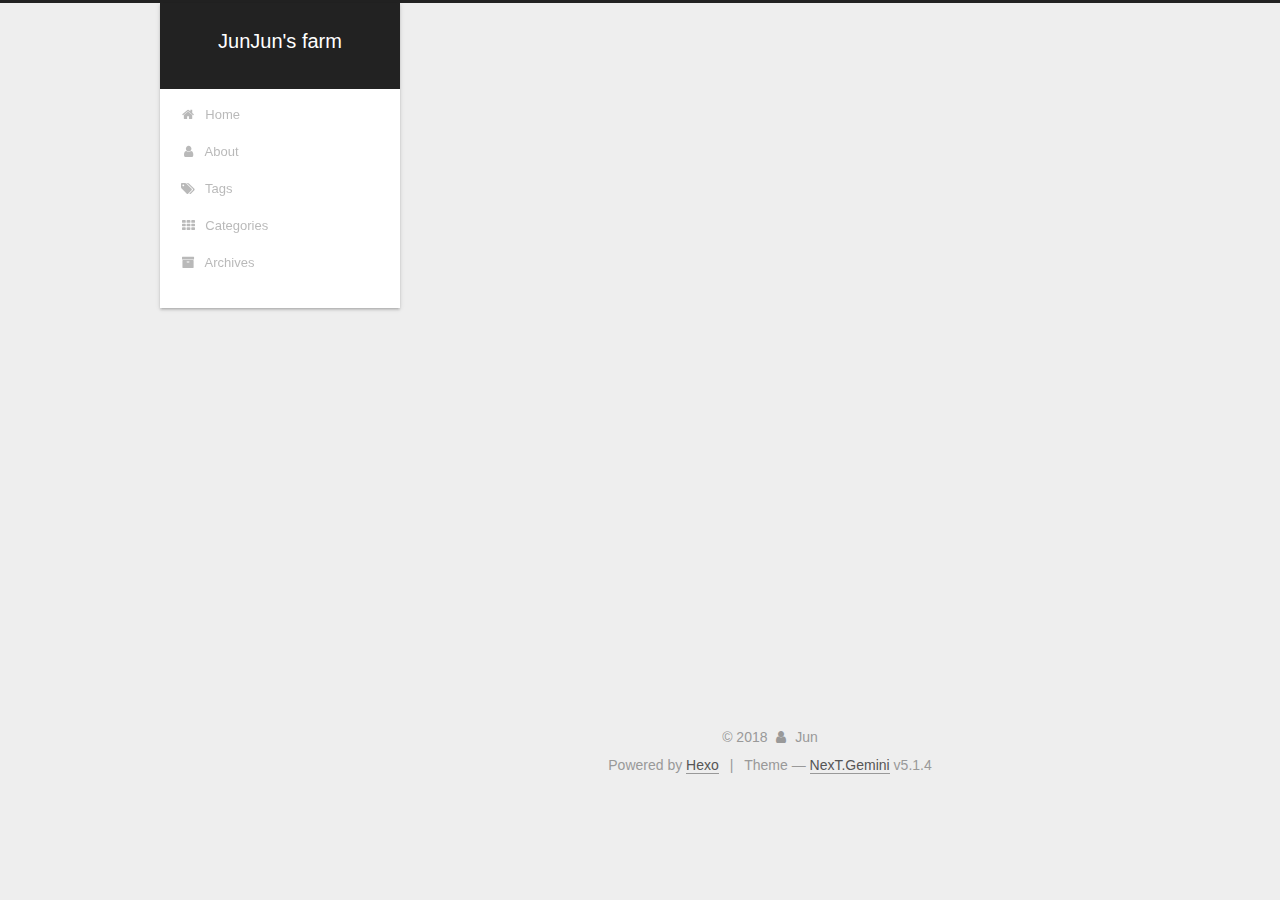
==== about/index.html @ f175db85 "Site updated: 2018-03-15 22:56:46" ====
<!DOCTYPE html>



  


<html class="theme-next gemini use-motion" lang="en">
<head>
  <meta charset="UTF-8"/>
<meta http-equiv="X-UA-Compatible" content="IE=edge" />
<meta name="viewport" content="width=device-width, initial-scale=1, maximum-scale=1"/>
<meta name="theme-color" content="#222">









<meta http-equiv="Cache-Control" content="no-transform" />
<meta http-equiv="Cache-Control" content="no-siteapp" />
















  
  
  <link href="/lib/fancybox/source/jquery.fancybox.css?v=2.1.5" rel="stylesheet" type="text/css" />







<link href="/lib/font-awesome/css/font-awesome.min.css?v=4.6.2" rel="stylesheet" type="text/css" />

<link href="/css/main.css?v=5.1.4" rel="stylesheet" type="text/css" />


  <link rel="apple-touch-icon" sizes="180x180" href="/images/apple-touch-icon-next.png?v=5.1.4">


  <link rel="icon" type="image/png" sizes="32x32" href="/images/favicon-32x32-next.png?v=5.1.4">


  <link rel="icon" type="image/png" sizes="16x16" href="/images/favicon-16x16-next.png?v=5.1.4">


  <link rel="mask-icon" href="/images/logo.svg?v=5.1.4" color="#222">





  <meta name="keywords" content="Hexo, NexT" />










<meta name="description" content="I am feng">
<meta property="og:type" content="website">
<meta property="og:title" content="about">
<meta property="og:url" content="http://yoursite.com/about/index.html">
<meta property="og:site_name" content="JunJun&#39;s farm">
<meta property="og:description" content="I am feng">
<meta property="og:locale" content="en">
<meta property="og:updated_time" content="2018-03-15T21:56:28.243Z">
<meta name="twitter:card" content="summary">
<meta name="twitter:title" content="about">
<meta name="twitter:description" content="I am feng">



<script type="text/javascript" id="hexo.configurations">
  var NexT = window.NexT || {};
  var CONFIG = {
    root: '/',
    scheme: 'Gemini',
    version: '5.1.4',
    sidebar: {"position":"left","display":"post","offset":12,"b2t":false,"scrollpercent":false,"onmobile":false},
    fancybox: true,
    tabs: true,
    motion: {"enable":true,"async":false,"transition":{"post_block":"fadeIn","post_header":"slideDownIn","post_body":"slideDownIn","coll_header":"slideLeftIn","sidebar":"slideUpIn"}},
    duoshuo: {
      userId: '0',
      author: 'Author'
    },
    algolia: {
      applicationID: '',
      apiKey: '',
      indexName: '',
      hits: {"per_page":10},
      labels: {"input_placeholder":"Search for Posts","hits_empty":"We didn't find any results for the search: ${query}","hits_stats":"${hits} results found in ${time} ms"}
    }
  };
</script>



  <link rel="canonical" href="http://yoursite.com/about/"/>





  <title>about | JunJun's farm</title>
  








</head>

<body itemscope itemtype="http://schema.org/WebPage" lang="en">

  
  
    
  

  <div class="container sidebar-position-left page-post-detail">
    <div class="headband"></div>

    <header id="header" class="header" itemscope itemtype="http://schema.org/WPHeader">
      <div class="header-inner"><div class="site-brand-wrapper">
  <div class="site-meta ">
    

    <div class="custom-logo-site-title">
      <a href="/"  class="brand" rel="start">
        <span class="logo-line-before"><i></i></span>
        <span class="site-title">JunJun's farm</span>
        <span class="logo-line-after"><i></i></span>
      </a>
    </div>
      
        <p class="site-subtitle"></p>
      
  </div>

  <div class="site-nav-toggle">
    <button>
      <span class="btn-bar"></span>
      <span class="btn-bar"></span>
      <span class="btn-bar"></span>
    </button>
  </div>
</div>

<nav class="site-nav">
  

  
    <ul id="menu" class="menu">
      
        
        <li class="menu-item menu-item-home">
          <a href="/" rel="section">
            
              <i class="menu-item-icon fa fa-fw fa-home"></i> <br />
            
            Home
          </a>
        </li>
      
        
        <li class="menu-item menu-item-about">
          <a href="/about/" rel="section">
            
              <i class="menu-item-icon fa fa-fw fa-user"></i> <br />
            
            About
          </a>
        </li>
      
        
        <li class="menu-item menu-item-tags">
          <a href="/tags/" rel="section">
            
              <i class="menu-item-icon fa fa-fw fa-tags"></i> <br />
            
            Tags
          </a>
        </li>
      
        
        <li class="menu-item menu-item-categories">
          <a href="/categories/" rel="section">
            
              <i class="menu-item-icon fa fa-fw fa-th"></i> <br />
            
            Categories
          </a>
        </li>
      
        
        <li class="menu-item menu-item-archives">
          <a href="/archives/" rel="section">
            
              <i class="menu-item-icon fa fa-fw fa-archive"></i> <br />
            
            Archives
          </a>
        </li>
      

      
    </ul>
  

  
</nav>



 </div>
    </header>

    <main id="main" class="main">
      <div class="main-inner">
        <div class="content-wrap">
          <div id="content" class="content">
            

  <div id="posts" class="posts-expand">
    
    
    
    <div class="post-block page">
      <header class="post-header">

	<h1 class="post-title" itemprop="name headline">about</h1>



</header>

      
      
      
      <div class="post-body">
        
        
          <h2 id="I-am-feng"><a href="#I-am-feng" class="headerlink" title="I am feng"></a>I am feng</h2>
        
      </div>
      
      
      
    </div>
    
    
    
  </div>


          </div>
          


          

        </div>
        
          
  
  <div class="sidebar-toggle">
    <div class="sidebar-toggle-line-wrap">
      <span class="sidebar-toggle-line sidebar-toggle-line-first"></span>
      <span class="sidebar-toggle-line sidebar-toggle-line-middle"></span>
      <span class="sidebar-toggle-line sidebar-toggle-line-last"></span>
    </div>
  </div>

  <aside id="sidebar" class="sidebar">
    
    <div class="sidebar-inner">

      

      
        <ul class="sidebar-nav motion-element">
          <li class="sidebar-nav-toc sidebar-nav-active" data-target="post-toc-wrap">
            Table of Contents
          </li>
          <li class="sidebar-nav-overview" data-target="site-overview-wrap">
            Overview
          </li>
        </ul>
      

      <section class="site-overview-wrap sidebar-panel">
        <div class="site-overview">
          <div class="site-author motion-element" itemprop="author" itemscope itemtype="http://schema.org/Person">
            
              <p class="site-author-name" itemprop="name">Jun</p>
              <p class="site-description motion-element" itemprop="description"></p>
          </div>

          <nav class="site-state motion-element">

            
              <div class="site-state-item site-state-posts">
              
                <a href="/archives/">
              
                  <span class="site-state-item-count">2</span>
                  <span class="site-state-item-name">posts</span>
                </a>
              </div>
            

            
              
              
              <div class="site-state-item site-state-categories">
                <a href="/categories/index.html">
                  <span class="site-state-item-count">1</span>
                  <span class="site-state-item-name">categories</span>
                </a>
              </div>
            

            
              
              
              <div class="site-state-item site-state-tags">
                <a href="/tags/index.html">
                  <span class="site-state-item-count">2</span>
                  <span class="site-state-item-name">tags</span>
                </a>
              </div>
            

          </nav>

          

          

          
          

          
          

          

        </div>
      </section>

      
      <!--noindex-->
        <section class="post-toc-wrap motion-element sidebar-panel sidebar-panel-active">
          <div class="post-toc">

            
              
            

            
              <div class="post-toc-content"><ol class="nav"><li class="nav-item nav-level-2"><a class="nav-link" href="#I-am-feng"><span class="nav-number">1.</span> <span class="nav-text">I am feng</span></a></li></ol></div>
            

          </div>
        </section>
      <!--/noindex-->
      

      

    </div>
  </aside>


        
      </div>
    </main>

    <footer id="footer" class="footer">
      <div class="footer-inner">
        <div class="copyright">&copy; <span itemprop="copyrightYear">2018</span>
  <span class="with-love">
    <i class="fa fa-user"></i>
  </span>
  <span class="author" itemprop="copyrightHolder">Jun</span>

  
</div>


  <div class="powered-by">Powered by <a class="theme-link" target="_blank" href="https://hexo.io">Hexo</a></div>



  <span class="post-meta-divider">|</span>



  <div class="theme-info">Theme &mdash; <a class="theme-link" target="_blank" href="https://github.com/iissnan/hexo-theme-next">NexT.Gemini</a> v5.1.4</div>




        







        
      </div>
    </footer>

    
      <div class="back-to-top">
        <i class="fa fa-arrow-up"></i>
        
      </div>
    

    

  </div>

  

<script type="text/javascript">
  if (Object.prototype.toString.call(window.Promise) !== '[object Function]') {
    window.Promise = null;
  }
</script>









  












  
  
    <script type="text/javascript" src="/lib/jquery/index.js?v=2.1.3"></script>
  

  
  
    <script type="text/javascript" src="/lib/fastclick/lib/fastclick.min.js?v=1.0.6"></script>
  

  
  
    <script type="text/javascript" src="/lib/jquery_lazyload/jquery.lazyload.js?v=1.9.7"></script>
  

  
  
    <script type="text/javascript" src="/lib/velocity/velocity.min.js?v=1.2.1"></script>
  

  
  
    <script type="text/javascript" src="/lib/velocity/velocity.ui.min.js?v=1.2.1"></script>
  

  
  
    <script type="text/javascript" src="/lib/fancybox/source/jquery.fancybox.pack.js?v=2.1.5"></script>
  


  


  <script type="text/javascript" src="/js/src/utils.js?v=5.1.4"></script>

  <script type="text/javascript" src="/js/src/motion.js?v=5.1.4"></script>



  
  


  <script type="text/javascript" src="/js/src/affix.js?v=5.1.4"></script>

  <script type="text/javascript" src="/js/src/schemes/pisces.js?v=5.1.4"></script>



  
  <script type="text/javascript" src="/js/src/scrollspy.js?v=5.1.4"></script>
<script type="text/javascript" src="/js/src/post-details.js?v=5.1.4"></script>



  


  <script type="text/javascript" src="/js/src/bootstrap.js?v=5.1.4"></script>



  


  




	





  





  












  





  

  

  

  
  

  

  

  

</body>
</html>
---- css/main.css ----
/* normalize.css v3.0.2 | MIT License | git.io/normalize */
html {
  font-family: sans-serif; /* 1 */
  -ms-text-size-adjust: 100%; /* 2 */
  -webkit-text-size-adjust: 100%; /* 2 */
}
body {
  margin: 0;
}
article,
aside,
details,
figcaption,
figure,
footer,
header,
hgroup,
main,
menu,
nav,
section,
summary {
  display: block;
}
audio,
canvas,
progress,
video {
  display: inline-block; /* 1 */
  vertical-align: baseline; /* 2 */
}
audio:not([controls]) {
  display: none;
  height: 0;
}
[hidden],
template {
  display: none;
}
a {
  background-color: transparent;
}
a:active,
a:hover {
  outline: 0;
}
abbr[title] {
  border-bottom: 1px dotted;
}
b,
strong {
  font-weight: bold;
}
dfn {
  font-style: italic;
}
h1 {
  font-size: 2em;
  margin: 0.67em 0;
}
mark {
  background: #ff0;
  color: #000;
}
small {
  font-size: 80%;
}
sub,
sup {
  font-size: 75%;
  line-height: 0;
  position: relative;
  vertical-align: baseline;
}
sup {
  top: -0.5em;
}
sub {
  bottom: -0.25em;
}
img {
  border: 0;
}
svg:not(:root) {
  overflow: hidden;
}
figure {
  margin: 1em 40px;
}
hr {
  -moz-box-sizing: content-box;
  box-sizing: content-box;
  height: 0;
}
pre {
  overflow: auto;
}
code,
kbd,
pre,
samp {
  font-family: monospace, monospace;
  font-size: 1em;
}
button,
input,
optgroup,
select,
textarea {
  color: inherit; /* 1 */
  font: inherit; /* 2 */
  margin: 0; /* 3 */
}
button {
  overflow: visible;
}
button,
select {
  text-transform: none;
}
button,
html input[type="button"],
input[type="reset"],
input[type="submit"] {
  -webkit-appearance: button; /* 2 */
  cursor: pointer; /* 3 */
}
button[disabled],
html input[disabled] {
  cursor: default;
}
button::-moz-focus-inner,
input::-moz-focus-inner {
  border: 0;
  padding: 0;
}
input {
  line-height: normal;
}
input[type="checkbox"],
input[type="radio"] {
  box-sizing: border-box; /* 1 */
  padding: 0; /* 2 */
}
input[type="number"]::-webkit-inner-spin-button,
input[type="number"]::-webkit-outer-spin-button {
  height: auto;
}
input[type="search"] {
  -webkit-appearance: textfield; /* 1 */
  -moz-box-sizing: content-box;
  -webkit-box-sizing: content-box; /* 2 */
  box-sizing: content-box;
}
input[type="search"]::-webkit-search-cancel-button,
input[type="search"]::-webkit-search-decoration {
  -webkit-appearance: none;
}
fieldset {
  border: 1px solid #c0c0c0;
  margin: 0 2px;
  padding: 0.35em 0.625em 0.75em;
}
legend {
  border: 0; /* 1 */
  padding: 0; /* 2 */
}
textarea {
  overflow: auto;
}
optgroup {
  font-weight: bold;
}
table {
  border-collapse: collapse;
  border-spacing: 0;
}
td,
th {
  padding: 0;
}
::selection {
  background: #262a30;
  color: #fff;
}
body {
  position: relative;
  font-family: 'Lato', "PingFang SC", "Microsoft YaHei", sans-serif;
  font-size: 14px;
  line-height: 2;
  color: #555;
  background: #eee;
}
@media (max-width: 767px) {
  body {
    padding-right: 0 !important;
  }
}
@media (min-width: 768px) and (max-width: 991px) {
  body {
    padding-right: 0 !important;
  }
}
@media (min-width: 1600px) {
  body {
    font-size: 16px;
  }
}
h1,
h2,
h3,
h4,
h5,
h6 {
  margin: 0;
  padding: 0;
  font-weight: bold;
  line-height: 1.5;
  font-family: 'Lato', "PingFang SC", "Microsoft YaHei", sans-serif;
}
h2,
h3,
h4,
h5,
h6 {
  margin: 20px 0 15px;
}
h1 {
  font-size: 22px;
}
@media (max-width: 767px) {
  h1 {
    font-size: 18px;
  }
}
h2 {
  font-size: 20px;
}
@media (max-width: 767px) {
  h2 {
    font-size: 16px;
  }
}
h3 {
  font-size: 18px;
}
@media (max-width: 767px) {
  h3 {
    font-size: 14px;
  }
}
h4 {
  font-size: 16px;
}
@media (max-width: 767px) {
  h4 {
    font-size: 12px;
  }
}
h5 {
  font-size: 14px;
}
@media (max-width: 767px) {
  h5 {
    font-size: 10px;
  }
}
h6 {
  font-size: 12px;
}
@media (max-width: 767px) {
  h6 {
    font-size: 8px;
  }
}
p {
  margin: 0 0 20px 0;
}
a {
  color: #555;
  text-decoration: none;
  outline: none;
  border-bottom: 1px solid #999;
  word-wrap: break-word;
}
a:hover {
  color: #222;
  border-bottom-color: #222;
}
blockquote {
  margin: 0;
  padding: 0;
}
img {
  display: block;
  margin: auto;
  max-width: 100%;
  height: auto;
}
hr {
  margin: 40px 0;
  height: 3px;
  border: none;
  background-color: #ddd;
  background-image: repeating-linear-gradient(-45deg, #fff, #fff 4px, transparent 4px, transparent 8px);
}
blockquote {
  padding: 0 15px;
  color: #666;
  border-left: 4px solid #ddd;
}
blockquote cite::before {
  content: "-";
  padding: 0 5px;
}
dt {
  font-weight: 700;
}
dd {
  margin: 0;
  padding: 0;
}
kbd {
  border: 1px solid #ccc;
  border-radius: 0.2em;
  box-shadow: 0.1em 0.1em 0.2em rgba(0,0,0,0.1);
  background-color: #f9f9f9;
  font-family: inherit;
  background-image: -webkit-linear-gradient(top, #eee, #fff, #eee);
  padding: 0.1em 0.3em;
  white-space: nowrap;
}
.text-left {
  text-align: left;
}
.text-center {
  text-align: center;
}
.text-right {
  text-align: right;
}
.text-justify {
  text-align: justify;
}
.text-nowrap {
  white-space: nowrap;
}
.text-lowercase {
  text-transform: lowercase;
}
.text-uppercase {
  text-transform: uppercase;
}
.text-capitalize {
  text-transform: capitalize;
}
.center-block {
  display: block;
  margin-left: auto;
  margin-right: auto;
}
.clearfix:before,
.clearfix:after {
  content: " ";
  display: table;
}
.clearfix:after {
  clear: both;
}
.pullquote {
  width: 45%;
}
.pullquote.left {
  float: left;
  margin-left: 5px;
  margin-right: 10px;
}
.pullquote.right {
  float: right;
  margin-left: 10px;
  margin-right: 5px;
}
.affix.affix.affix {
  position: fixed;
}
.translation {
  margin-top: -20px;
  font-size: 14px;
  color: #999;
}
.scrollbar-measure {
  width: 100px;
  height: 100px;
  overflow: scroll;
  position: absolute;
  top: -9999px;
}
.use-motion .motion-element {
  opacity: 0;
}
table {
  margin: 20px 0;
  width: 100%;
  border-collapse: collapse;
  border-spacing: 0;
  border: 1px solid #ddd;
  font-size: 14px;
  table-layout: fixed;
  word-wrap: break-all;
}
table>tbody>tr:nth-of-type(odd) {
  background-color: #f9f9f9;
}
table>tbody>tr:hover {
  background-color: #f5f5f5;
}
caption,
th,
td {
  padding: 8px;
  text-align: left;
  vertical-align: middle;
  font-weight: normal;
}
th,
td {
  border-bottom: 3px solid #ddd;
  border-right: 1px solid #eee;
}
th {
  padding-bottom: 10px;
  font-weight: 700;
}
td {
  border-bottom-width: 1px;
}
html,
body {
  height: 100%;
}
.container {
  position: relative;
  min-height: 100%;
}
.header-inner {
  margin: 0 auto;
  padding: 100px 0 70px;
  width: calc(100% - 252px);
}
@media (min-width: 1600px) {
  .container .header-inner {
    width: 900px;
  }
}
.main {
  padding-bottom: 150px;
}
.main-inner {
  margin: 0 auto;
  width: calc(100% - 252px);
}
@media (min-width: 1600px) {
  .container .main-inner {
    width: 900px;
  }
}
.footer {
  position: absolute;
  left: 0;
  bottom: 0;
  width: 100%;
  min-height: 50px;
}
.footer-inner {
  box-sizing: border-box;
  margin: 20px auto;
  width: calc(100% - 252px);
}
@media (min-width: 1600px) {
  .container .footer-inner {
    width: 900px;
  }
}
pre,
.highlight {
  overflow: auto;
  margin: 20px 0;
  padding: 0;
  font-size: 13px;
  color: #4d4d4c;
  background: #f7f7f7;
  line-height: 1.6;
}
pre,
code {
  font-family: consolas, Menlo, "PingFang SC", "Microsoft YaHei", monospace;
}
code {
  padding: 2px 4px;
  word-wrap: break-word;
  color: #555;
  background: #eee;
  border-radius: 3px;
  font-size: 13px;
}
pre {
  padding: 10px;
}
pre code {
  padding: 0;
  color: #4d4d4c;
  background: none;
  text-shadow: none;
}
.highlight {
  border-radius: 1px;
}
.highlight pre {
  border: none;
  margin: 0;
  padding: 10px 0;
}
.highlight table {
  margin: 0;
  width: auto;
  border: none;
}
.highlight td {
  border: none;
  padding: 0;
}
.highlight figcaption {
  font-size: 1em;
  color: #4d4d4c;
  line-height: 1em;
  margin-bottom: 1em;
}
.highlight figcaption:before,
.highlight figcaption:after {
  content: " ";
  display: table;
}
.highlight figcaption:after {
  clear: both;
}
.highlight figcaption a {
  float: right;
  color: #4d4d4c;
}
.highlight figcaption a:hover {
  border-bottom-color: #4d4d4c;
}
.highlight .gutter pre {
  padding-left: 10px;
  padding-right: 10px;
  color: #869194;
  text-align: right;
  background-color: #eff2f3;
}
.highlight .code pre {
  width: 100%;
  padding-left: 10px;
  padding-right: 10px;
  background-color: #f7f7f7;
}
.highlight .line {
  height: 20px;
}
.gutter {
  -webkit-user-select: none;
  -moz-user-select: none;
  -ms-user-select: none;
  user-select: none;
}
.gist table {
  width: auto;
}
.gist table td {
  border: none;
}
pre .deletion {
  background: #fdd;
}
pre .addition {
  background: #dfd;
}
pre .meta {
  color: #8959a8;
}
pre .comment {
  color: #8e908c;
}
pre .variable,
pre .attribute,
pre .tag,
pre .regexp,
pre .ruby .constant,
pre .xml .tag .title,
pre .xml .pi,
pre .xml .doctype,
pre .html .doctype,
pre .css .id,
pre .css .class,
pre .css .pseudo {
  color: #c82829;
}
pre .number,
pre .preprocessor,
pre .built_in,
pre .literal,
pre .params,
pre .constant,
pre .command {
  color: #f5871f;
}
pre .ruby .class .title,
pre .css .rules .attribute,
pre .string,
pre .value,
pre .inheritance,
pre .header,
pre .ruby .symbol,
pre .xml .cdata,
pre .special,
pre .number,
pre .formula {
  color: #718c00;
}
pre .title,
pre .css .hexcolor {
  color: #3e999f;
}
pre .function,
pre .python .decorator,
pre .python .title,
pre .ruby .function .title,
pre .ruby .title .keyword,
pre .perl .sub,
pre .javascript .title,
pre .coffeescript .title {
  color: #4271ae;
}
pre .keyword,
pre .javascript .function {
  color: #8959a8;
}
.full-image.full-image.full-image.full-image {
  border: none;
  max-width: 100%;
  width: auto;
  margin: 20px auto 25px;
}
@media (min-width: 992px) {
  .full-image.full-image.full-image.full-image {
    max-width: none;
    width: 118%;
    margin: 0 -9%;
  }
}
.blockquote-center,
.page-home .post-type-quote blockquote,
.page-post-detail .post-type-quote blockquote {
  position: relative;
  margin: 40px 0;
  padding: 0;
  border-left: none;
  text-align: center;
}
.blockquote-center::before,
.page-home .post-type-quote blockquote::before,
.page-post-detail .post-type-quote blockquote::before,
.blockquote-center::after,
.page-home .post-type-quote blockquote::after,
.page-post-detail .post-type-quote blockquote::after {
  position: absolute;
  content: ' ';
  display: block;
  width: 100%;
  height: 24px;
  opacity: 0.2;
  background-repeat: no-repeat;
  background-position: 0 -6px;
  background-size: 22px 22px;
}
.blockquote-center::before,
.page-home .post-type-quote blockquote::before,
.page-post-detail .post-type-quote blockquote::before {
  top: -20px;
  background-image: url("../images/quote-l.svg");
  border-top: 1px solid #ccc;
}
.blockquote-center::after,
.page-home .post-type-quote blockquote::after,
.page-post-detail .post-type-quote blockquote::after {
  bottom: -20px;
  background-image: url("../images/quote-r.svg");
  border-bottom: 1px solid #ccc;
  background-position: 100% 8px;
}
.blockquote-center p,
.page-home .post-type-quote blockquote p,
.page-post-detail .post-type-quote blockquote p,
.blockquote-center div,
.page-home .post-type-quote blockquote div,
.page-post-detail .post-type-quote blockquote div {
  text-align: center;
}
.post .post-body .group-picture img {
  box-sizing: border-box;
  padding: 0 3px;
  border: none;
}
.post .group-picture-row {
  overflow: hidden;
  margin-top: 6px;
}
.post .group-picture-row:first-child {
  margin-top: 0;
}
.post .group-picture-column {
  float: left;
}
.page-post-detail .post-body .group-picture-column {
  float: none;
  margin-top: 10px;
  width: auto !important;
}
.page-post-detail .post-body .group-picture-column img {
  margin: 0 auto;
}
.page-archive .group-picture-container {
  overflow: hidden;
}
.page-archive .group-picture-row {
  float: left;
}
.page-archive .group-picture-row:first-child {
  margin-top: 6px;
}
.page-archive .group-picture-column {
  max-width: 150px;
  max-height: 150px;
}
.post-body .note {
  position: relative;
  padding: 15px;
  margin-bottom: 20px;
  border: 1px solid #eee;
  border-left-width: 5px;
  border-radius: 3px;
}
.post-body .note h2,
.post-body .note h3,
.post-body .note h4,
.post-body .note h5,
.post-body .note h6 {
  margin-top: 0;
  margin-bottom: 0;
  border-bottom: initial;
  padding-top: 0 !important;
}
.post-body .note p:first-child,
.post-body .note ul:first-child,
.post-body .note ol:first-child,
.post-body .note table:first-child,
.post-body .note pre:first-child,
.post-body .note blockquote:first-child {
  margin-top: 0;
}
.post-body .note p:last-child,
.post-body .note ul:last-child,
.post-body .note ol:last-child,
.post-body .note table:last-child,
.post-body .note pre:last-child,
.post-body .note blockquote:last-child {
  margin-bottom: 0;
}
.post-body .note.default {
  border-left-color: #777;
}
.post-body .note.default h2,
.post-body .note.default h3,
.post-body .note.default h4,
.post-body .note.default h5,
.post-body .note.default h6 {
  color: #777;
}
.post-body .note.primary {
  border-left-color: #6f42c1;
}
.post-body .note.primary h2,
.post-body .note.primary h3,
.post-body .note.primary h4,
.post-body .note.primary h5,
.post-body .note.primary h6 {
  color: #6f42c1;
}
.post-body .note.info {
  border-left-color: #428bca;
}
.post-body .note.info h2,
.post-body .note.info h3,
.post-body .note.info h4,
.post-body .note.info h5,
.post-body .note.info h6 {
  color: #428bca;
}
.post-body .note.success {
  border-left-color: #5cb85c;
}
.post-body .note.success h2,
.post-body .note.success h3,
.post-body .note.success h4,
.post-body .note.success h5,
.post-body .note.success h6 {
  color: #5cb85c;
}
.post-body .note.warning {
  border-left-color: #f0ad4e;
}
.post-body .note.warning h2,
.post-body .note.warning h3,
.post-body .note.warning h4,
.post-body .note.warning h5,
.post-body .note.warning h6 {
  color: #f0ad4e;
}
.post-body .note.danger {
  border-left-color: #d9534f;
}
.post-body .note.danger h2,
.post-body .note.danger h3,
.post-body .note.danger h4,
.post-body .note.danger h5,
.post-body .note.danger h6 {
  color: #d9534f;
}
.post-body .label {
  display: inline;
  padding: 0 2px;
  white-space: nowrap;
}
.post-body .label.default {
  background-color: #f0f0f0;
}
.post-body .label.primary {
  background-color: #efe6f7;
}
.post-body .label.info {
  background-color: #e5f2f8;
}
.post-body .label.success {
  background-color: #e7f4e9;
}
.post-body .label.warning {
  background-color: #fcf6e1;
}
.post-body .label.danger {
  background-color: #fae8eb;
}
.post-body .tabs {
  position: relative;
  display: block;
  margin-bottom: 20px;
  padding-top: 10px;
}
.post-body .tabs ul.nav-tabs {
  margin: 0;
  padding: 0;
  display: flex;
  margin-bottom: -1px;
}
@media (max-width: 413px) {
  .post-body .tabs ul.nav-tabs {
    display: block;
    margin-bottom: 5px;
  }
}
.post-body .tabs ul.nav-tabs li.tab {
  list-style-type: none !important;
  margin: 0 0.25em 0 0;
  border-top: 3px solid transparent;
  border-left: 1px solid transparent;
  border-right: 1px solid transparent;
}
@media (max-width: 413px) {
  .post-body .tabs ul.nav-tabs li.tab {
    margin: initial;
    border-top: 1px solid transparent;
    border-left: 3px solid transparent;
    border-right: 1px solid transparent;
    border-bottom: 1px solid transparent;
  }
}
.post-body .tabs ul.nav-tabs li.tab a {
  outline: 0;
  border-bottom: initial;
  display: block;
  line-height: 1.8em;
  padding: 0.25em 0.75em;
  transition-duration: 0.2s;
  transition-timing-function: ease-out;
  transition-delay: 0s;
}
.post-body .tabs ul.nav-tabs li.tab a i {
  width: 1.285714285714286em;
}
.post-body .tabs ul.nav-tabs li.tab.active {
  border-top: 3px solid #fc6423;
  border-left: 1px solid #ddd;
  border-right: 1px solid #ddd;
  background-color: #fff;
}
@media (max-width: 413px) {
  .post-body .tabs ul.nav-tabs li.tab.active {
    border-top: 1px solid #ddd;
    border-left: 3px solid #fc6423;
    border-right: 1px solid #ddd;
    border-bottom: 1px solid #ddd;
  }
}
.post-body .tabs ul.nav-tabs li.tab.active a {
  cursor: default;
  color: #555;
}
.post-body .tabs .tab-content {
  background-color: #fff;
}
.post-body .tabs .tab-content .tab-pane {
  border: 1px solid #ddd;
  padding: 20px 20px 0 20px;
}
.post-body .tabs .tab-content .tab-pane:not(.active) {
  display: none !important;
}
.post-body .tabs .tab-content .tab-pane.active {
  display: block !important;
}
.btn {
  display: inline-block;
  padding: 0 20px;
  font-size: 14px;
  color: #555;
  background: #fff;
  border: 2px solid #555;
  text-decoration: none;
  border-radius: 2px;
  transition-property: background-color;
  transition-duration: 0.2s;
  transition-timing-function: ease-in-out;
  transition-delay: 0s;
  line-height: 2;
}
.btn:hover {
  border-color: #222;
  color: #fff;
  background: #222;
}
.btn +.btn {
  margin: 0 0 8px 8px;
}
.btn .fa-fw {
  width: 1.285714285714286em;
  text-align: left;
}
.btn-bar {
  display: block;
  width: 22px;
  height: 2px;
  background: #555;
  border-radius: 1px;
}
.btn-bar+.btn-bar {
  margin-top: 4px;
}
.pagination {
  margin: 120px 0 40px;
  text-align: center;
  border-top: 1px solid #eee;
}
.page-number-basic,
.pagination .prev,
.pagination .next,
.pagination .page-number,
.pagination .space {
  display: inline-block;
  position: relative;
  top: -1px;
  margin: 0 10px;
  padding: 0 11px;
}
@media (max-width: 767px) {
  .page-number-basic,
  .pagination .prev,
  .pagination .next,
  .pagination .page-number,
  .pagination .space {
    margin: 0 5px;
  }
}
.pagination .prev,
.pagination .next,
.pagination .page-number {
  border-bottom: 0;
  border-top: 1px solid #eee;
  transition-property: border-color;
  transition-duration: 0.2s;
  transition-timing-function: ease-in-out;
  transition-delay: 0s;
}
.pagination .prev:hover,
.pagination .next:hover,
.pagination .page-number:hover {
  border-top-color: #222;
}
.pagination .space {
  padding: 0;
  margin: 0;
}
.pagination .prev {
  margin-left: 0;
}
.pagination .next {
  margin-right: 0;
}
.pagination .page-number.current {
  color: #fff;
  background: #ccc;
  border-top-color: #ccc;
}
@media (max-width: 767px) {
  .pagination {
    border-top: none;
  }
  .pagination .prev,
  .pagination .next,
  .pagination .page-number {
    margin-bottom: 10px;
    border-top: 0;
    border-bottom: 1px solid #eee;
    padding: 0 10px;
  }
  .pagination .prev:hover,
  .pagination .next:hover,
  .pagination .page-number:hover {
    border-bottom-color: #222;
  }
}
.comments {
  margin: 60px 20px 0;
}
.tag-cloud {
  text-align: center;
}
.tag-cloud a {
  display: inline-block;
  margin: 10px;
}
.back-to-top {
  box-sizing: border-box;
  position: fixed;
  bottom: -100px;
  right: 30px;
  z-index: 1050;
  padding: 0 6px;
  width: 24px;
  background: #222;
  font-size: 12px;
  opacity: 0.6;
  color: #fff;
  cursor: pointer;
  text-align: center;
  -webkit-transform: translateZ(0);
  transition-property: bottom;
  transition-duration: 0.2s;
  transition-timing-function: ease-in-out;
  transition-delay: 0s;
}
@media (min-width: 768px) and (max-width: 991px) {
  .back-to-top {
    display: none !important;
  }
}
@media (max-width: 767px) {
  .back-to-top {
    display: none !important;
  }
}
.back-to-top.back-to-top-on {
  bottom: 30px;
}
.header {
  background: transparent;
}
.header-inner {
  position: relative;
}
.headband {
  height: 3px;
  background: #222;
}
.site-meta {
  margin: 0;
  text-align: center;
}
@media (max-width: 767px) {
  .site-meta {
    text-align: center;
  }
}
.brand {
  position: relative;
  display: inline-block;
  padding: 0 40px;
  color: #fff;
  background: #222;
  border-bottom: none;
}
.brand:hover {
  color: #fff;
}
.logo {
  display: inline-block;
  margin-right: 5px;
  line-height: 36px;
  vertical-align: top;
}
.site-title {
  display: inline-block;
  vertical-align: top;
  line-height: 36px;
  font-size: 20px;
  font-weight: normal;
  font-family: 'Lato', "PingFang SC", "Microsoft YaHei", sans-serif;
}
.site-subtitle {
  margin-top: 10px;
  font-size: 13px;
  color: #ddd;
}
.use-motion .brand {
  opacity: 0;
}
.use-motion .logo,
.use-motion .site-title,
.use-motion .site-subtitle {
  opacity: 0;
  position: relative;
  top: -10px;
}
.site-nav-toggle {
  display: none;
  position: absolute;
  top: 10px;
  left: 10px;
}
@media (max-width: 767px) {
  .site-nav-toggle {
    display: block;
  }
}
.site-nav-toggle button {
  margin-top: 2px;
  padding: 9px 10px;
  background: transparent;
  border: none;
}
@media (max-width: 767px) {
  .site-nav {
    display: none;
    margin: 0 -10px;
    padding: 0 10px;
    clear: both;
    border-top: 1px solid #ddd;
  }
}
@media (min-width: 768px) and (max-width: 991px) {
  .site-nav {
    display: block !important;
  }
}
@media (min-width: 992px) {
  .site-nav {
    display: block !important;
  }
}
.menu {
  margin-top: 20px;
  padding-left: 0;
  text-align: center;
}
.menu .menu-item {
  display: inline-block;
  margin: 0 10px;
  list-style: none;
}
@media screen and (max-width: 767px) {
  .menu .menu-item {
    margin-top: 10px;
  }
}
.menu .menu-item a {
  display: block;
  font-size: 13px;
  line-height: inherit;
  border-bottom: 1px solid transparent;
  transition-property: border-color;
  transition-duration: 0.2s;
  transition-timing-function: ease-in-out;
  transition-delay: 0s;
}
.menu .menu-item a:hover,
.menu-item-active a {
  border-bottom-color: #222;
}
.menu .menu-item .fa {
  margin-right: 5px;
}
.use-motion .menu-item {
  opacity: 0;
}
.post-body {
  font-family: 'Lato', "PingFang SC", "Microsoft YaHei", sans-serif;
}
@media (max-width: 767px) {
  .post-body {
    word-break: break-word;
  }
}
.post-body .fancybox img {
  display: block !important;
  margin: 0 auto;
  cursor: pointer;
  cursor: zoom-in;
  cursor: -webkit-zoom-in;
}
.post-body .image-caption,
.post-body .figure .caption {
  margin: -20px auto 15px;
  text-align: center;
  font-size: 14px;
  color: #999;
  font-weight: bold;
  line-height: 1;
}
.post-sticky-flag {
  display: inline-block;
  font-size: 16px;
  -ms-transform: rotate(30deg);
  -webkit-transform: rotate(30deg);
  -moz-transform: rotate(30deg);
  -ms-transform: rotate(30deg);
  -o-transform: rotate(30deg);
  transform: rotate(30deg);
}
.use-motion .post-block,
.use-motion .pagination,
.use-motion .comments {
  opacity: 0;
}
.use-motion .post-header {
  opacity: 0;
}
.use-motion .post-body {
  opacity: 0;
}
.use-motion .collection-title {
  opacity: 0;
}
.posts-expand {
  padding-top: 40px;
}
@media (max-width: 767px) {
  .posts-expand {
    margin: 0 20px;
  }
  .post-body pre .gutter pre {
    padding-right: 10px;
  }
  .post-body .highlight {
    margin-left: 0px;
    margin-right: 0px;
    padding: 0;
  }
  .post-body .highlight .gutter pre {
    padding-right: 10px;
  }
}
@media (min-width: 992px) {
  .posts-expand .post-body {
    text-align: justify;
  }
}
.posts-expand .post-body h2,
.posts-expand .post-body h3,
.posts-expand .post-body h4,
.posts-expand .post-body h5,
.posts-expand .post-body h6 {
  padding-top: 10px;
}
.posts-expand .post-body h2 .header-anchor,
.posts-expand .post-body h3 .header-anchor,
.posts-expand .post-body h4 .header-anchor,
.posts-expand .post-body h5 .header-anchor,
.posts-expand .post-body h6 .header-anchor {
  float: right;
  margin-left: 10px;
  color: #ccc;
  border-bottom-style: none;
  visibility: hidden;
}
.posts-expand .post-body h2 .header-anchor:hover,
.posts-expand .post-body h3 .header-anchor:hover,
.posts-expand .post-body h4 .header-anchor:hover,
.posts-expand .post-body h5 .header-anchor:hover,
.posts-expand .post-body h6 .header-anchor:hover {
  color: inherit;
}
.posts-expand .post-body h2:hover .header-anchor,
.posts-expand .post-body h3:hover .header-anchor,
.posts-expand .post-body h4:hover .header-anchor,
.posts-expand .post-body h5:hover .header-anchor,
.posts-expand .post-body h6:hover .header-anchor {
  visibility: visible;
}
.posts-expand .post-body ul li {
  list-style: circle;
}
.posts-expand .post-body img {
  box-sizing: border-box;
  margin: auto;
  padding: 3px;
  border: 1px solid #ddd;
}
.posts-expand .post-body .fancybox img {
  margin: 0 auto 25px;
}
@media (max-width: 767px) {
  .posts-collapse {
    margin: 0 20px;
  }
  .posts-collapse .post-title,
  .posts-collapse .post-meta {
    display: block;
    width: auto;
    text-align: left;
  }
}
.posts-collapse {
  position: relative;
  z-index: 1010;
  margin-left: 55px;
}
.posts-collapse::after {
  content: " ";
  position: absolute;
  top: 20px;
  left: 0;
  margin-left: -2px;
  width: 4px;
  height: 100%;
  background: #f5f5f5;
  z-index: -1;
}
@media (max-width: 767px) {
  .posts-collapse {
    margin: 0 20px;
  }
}
.posts-collapse .collection-title {
  position: relative;
  margin: 60px 0;
}
.posts-collapse .collection-title h1,
.posts-collapse .collection-title h2 {
  margin-left: 20px;
}
.posts-collapse .collection-title small {
  color: #bbb;
  margin-left: 5px;
}
.posts-collapse .collection-title::before {
  content: " ";
  position: absolute;
  left: 0;
  top: 50%;
  margin-left: -4px;
  margin-top: -4px;
  width: 8px;
  height: 8px;
  background: #bbb;
  border-radius: 50%;
}
.posts-collapse .post {
  margin: 30px 0;
}
.posts-collapse .post-header {
  position: relative;
  transition-duration: 0.2s;
  transition-timing-function: ease-in-out;
  transition-delay: 0s;
  transition-property: border;
  border-bottom: 1px dashed #ccc;
}
.posts-collapse .post-header::before {
  content: " ";
  position: absolute;
  left: 0;
  top: 12px;
  width: 6px;
  height: 6px;
  margin-left: -4px;
  background: #bbb;
  border-radius: 50%;
  border: 1px solid #fff;
  transition-duration: 0.2s;
  transition-timing-function: ease-in-out;
  transition-delay: 0s;
  transition-property: background;
}
.posts-collapse .post-header:hover {
  border-bottom-color: #666;
}
.posts-collapse .post-header:hover::before {
  background: #222;
}
.posts-collapse .post-meta {
  position: absolute;
  font-size: 12px;
  left: 20px;
  top: 5px;
}
.posts-collapse .post-comments-count {
  display: none;
}
.posts-collapse .post-title {
  margin-left: 60px;
  font-size: 16px;
  font-weight: normal;
  line-height: inherit;
}
.posts-collapse .post-title::after {
  margin-left: 3px;
  opacity: 0.6;
}
.posts-collapse .post-title a {
  color: #666;
  border-bottom: none;
}
.page-home .post-type-quote .post-header,
.page-post-detail .post-type-quote .post-header,
.page-home .post-type-quote .post-tags,
.page-post-detail .post-type-quote .post-tags {
  display: none;
}
.posts-expand .post-title {
  text-align: center;
  word-break: break-word;
  font-weight: 400;
}
.posts-expand .post-title-link {
  display: inline-block;
  position: relative;
  color: #555;
  border-bottom: none;
  line-height: 1.2;
  vertical-align: top;
}
.posts-expand .post-title-link::before {
  content: "";
  position: absolute;
  width: 100%;
  height: 2px;
  bottom: 0;
  left: 0;
  background-color: #000;
  visibility: hidden;
  -webkit-transform: scaleX(0);
  -moz-transform: scaleX(0);
  -ms-transform: scaleX(0);
  -o-transform: scaleX(0);
  transform: scaleX(0);
  transition-duration: 0.2s;
  transition-timing-function: ease-in-out;
  transition-delay: 0s;
}
.posts-expand .post-title-link:hover::before {
  visibility: visible;
  -webkit-transform: scaleX(1);
  -moz-transform: scaleX(1);
  -ms-transform: scaleX(1);
  -o-transform: scaleX(1);
  transform: scaleX(1);
}
.posts-expand .post-title-link .fa {
  font-size: 16px;
}
.posts-expand .post-meta {
  margin: 3px 0 60px 0;
  color: #999;
  font-family: 'Lato', "PingFang SC", "Microsoft YaHei", sans-serif;
  font-size: 12px;
  text-align: center;
}
.posts-expand .post-meta .post-category-list {
  display: inline-block;
  margin: 0;
  padding: 3px;
}
.posts-expand .post-meta .post-category-list-link {
  color: #999;
}
.posts-expand .post-meta .post-description {
  font-size: 14px;
  margin-top: 2px;
}
.post-meta-divider {
  margin: 0 0.5em;
}
.post-meta-item-icon {
  margin-right: 3px;
}
@media (min-width: 768px) and (max-width: 991px) {
  .post-meta-item-icon {
    display: inline-block;
  }
}
@media (max-width: 767px) {
  .post-meta-item-icon {
    display: inline-block;
  }
}
@media (min-width: 768px) and (max-width: 991px) {
  .post-meta-item-text {
    display: none;
  }
}
@media (max-width: 767px) {
  .post-meta-item-text {
    display: none;
  }
}
@media (max-width: 767px) {
  .posts-expand .post-comments-count {
    display: none;
  }
}
.post-button {
  margin-top: 40px;
}
.posts-expand .post-tags {
  margin-top: 40px;
  text-align: center;
}
.posts-expand .post-tags a {
  display: inline-block;
  margin-right: 10px;
  font-size: 13px;
}
.post-nav {
  display: table;
  margin-top: 15px;
  width: 100%;
  border-top: 1px solid #eee;
}
.post-nav-divider {
  display: table-cell;
  width: 10%;
}
.post-nav-item {
  display: table-cell;
  padding: 10px 0 0 0;
  width: 45%;
  vertical-align: top;
}
.post-nav-item a {
  position: relative;
  display: block;
  line-height: 25px;
  font-size: 14px;
  color: #555;
  border-bottom: none;
}
.post-nav-item a:hover {
  color: #222;
  border-bottom: none;
}
.post-nav-item a:active {
  top: 2px;
}
.post-nav-item .fa {
  position: absolute;
  top: 8px;
  left: 0;
  font-size: 12px;
}
.post-nav-next a {
  padding-left: 15px;
}
.post-nav-prev {
  text-align: right;
}
.post-nav-prev a {
  padding-right: 15px;
}
.post-nav-prev .fa {
  right: 0;
  left: auto;
}
.posts-expand .post-eof {
  display: block;
  margin: 80px auto 60px;
  width: 8%;
  height: 1px;
  background: #ccc;
  text-align: center;
}
.post:last-child .post-eof.post-eof.post-eof {
  display: none;
}
.post-gallery {
  display: table;
  table-layout: fixed;
  width: 100%;
  border-collapse: separate;
}
.post-gallery-row {
  display: table-row;
}
.post-gallery .post-gallery-img {
  display: table-cell;
  text-align: center;
  vertical-align: middle;
  border: none;
}
.post-gallery .post-gallery-img img {
  max-width: 100%;
  max-height: 100%;
  border: none;
}
.fancybox-close,
.fancybox-close:hover {
  border: none;
}
.rtl.post-body p,
.rtl.post-body a,
.rtl.post-body h1,
.rtl.post-body h2,
.rtl.post-body h3,
.rtl.post-body h4,
.rtl.post-body h5,
.rtl.post-body h6,
.rtl.post-body li,
.rtl.post-body ul,
.rtl.post-body ol {
  direction: rtl;
  font-family: UKIJ Ekran;
}
.rtl.post-title {
  font-family: UKIJ Ekran;
}
.sidebar {
  position: fixed;
  right: 0;
  top: 0;
  bottom: 0;
  width: 0;
  z-index: 1040;
  box-shadow: inset 0 2px 6px #000;
  background: #222;
  -webkit-transform: translateZ(0);
}
.sidebar a {
  color: #999;
  border-bottom-color: #555;
}
.sidebar a:hover {
  color: #eee;
}
@media (min-width: 768px) and (max-width: 991px) {
  .sidebar {
    display: none !important;
  }
}
@media (max-width: 767px) {
  .sidebar {
    display: none !important;
  }
}
.sidebar-inner {
  position: relative;
  padding: 20px 10px;
  color: #999;
  text-align: center;
}
.site-overview-wrap {
  overflow: hidden;
}
.site-overview {
  overflow-y: auto;
  overflow-x: hidden;
}
.sidebar-toggle {
  position: fixed;
  right: 30px;
  bottom: 45px;
  width: 14px;
  height: 14px;
  padding: 5px;
  background: #222;
  line-height: 0;
  z-index: 1050;
  cursor: pointer;
  -webkit-transform: translateZ(0);
}
@media (min-width: 768px) and (max-width: 991px) {
  .sidebar-toggle {
    display: none !important;
  }
}
@media (max-width: 767px) {
  .sidebar-toggle {
    display: none !important;
  }
}
.sidebar-toggle-line {
  position: relative;
  display: inline-block;
  vertical-align: top;
  height: 2px;
  width: 100%;
  background: #fff;
  margin-top: 3px;
}
.sidebar-toggle-line:first-child {
  margin-top: 0;
}
.site-author-image {
  display: block;
  margin: 0 auto;
  padding: 2px;
  max-width: 120px;
  height: auto;
  border: 1px solid #eee;
}
.site-author-name {
  margin: 0;
  text-align: center;
  color: #222;
  font-weight: 600;
}
.site-description {
  margin-top: 0;
  text-align: center;
  font-size: 13px;
  color: #999;
}
.site-state {
  overflow: hidden;
  line-height: 1.4;
  white-space: nowrap;
  text-align: center;
}
.site-state-item {
  display: inline-block;
  padding: 0 15px;
  border-left: 1px solid #eee;
}
.site-state-item:first-child {
  border-left: none;
}
.site-state-item a {
  border-bottom: none;
}
.site-state-item-count {
  display: block;
  text-align: center;
  color: inherit;
  font-weight: 600;
  font-size: 16px;
}
.site-state-item-name {
  font-size: 13px;
  color: #999;
}
.feed-link {
  margin-top: 20px;
}
.feed-link a {
  display: inline-block;
  padding: 0 15px;
  color: #fc6423;
  border: 1px solid #fc6423;
  border-radius: 4px;
}
.feed-link a i {
  color: #fc6423;
  font-size: 14px;
}
.feed-link a:hover {
  color: #fff;
  background: #fc6423;
}
.feed-link a:hover i {
  color: #fff;
}
.links-of-author {
  margin-top: 20px;
}
.links-of-author a {
  display: inline-block;
  vertical-align: middle;
  margin-right: 10px;
  margin-bottom: 10px;
  border-bottom-color: #555;
  font-size: 13px;
}
.links-of-author a:before {
  display: inline-block;
  vertical-align: middle;
  margin-right: 3px;
  content: " ";
  width: 4px;
  height: 4px;
  border-radius: 50%;
  background: #bd36d1;
}
.links-of-blogroll {
  font-size: 13px;
}
.links-of-blogroll-title {
  margin-top: 20px;
  font-size: 14px;
  font-weight: 600;
}
.links-of-blogroll-list {
  margin: 0;
  padding: 0;
  list-style: none;
}
.links-of-blogroll-item {
  padding: 2px 10px;
}
.links-of-blogroll-item a {
  max-width: 280px;
  box-sizing: border-box;
  display: inline-block;
  overflow: hidden;
  white-space: nowrap;
  text-overflow: ellipsis;
}
.sidebar-nav {
  margin: 0 0 20px;
  padding-left: 0;
}
.sidebar-nav li {
  display: inline-block;
  cursor: pointer;
  border-bottom: 1px solid transparent;
  font-size: 14px;
  color: #555;
}
.sidebar-nav li:hover {
  color: #fc6423;
}
.page-post-detail .sidebar-nav-toc {
  padding: 0 5px;
}
.page-post-detail .sidebar-nav-overview {
  margin-left: 10px;
}
.sidebar-nav .sidebar-nav-active {
  color: #fc6423;
  border-bottom-color: #fc6423;
}
.sidebar-nav .sidebar-nav-active:hover {
  color: #fc6423;
}
.sidebar-panel {
  display: none;
}
.sidebar-panel-active {
  display: block;
}
.post-toc-empty {
  font-size: 14px;
  color: #666;
}
.post-toc-wrap {
  overflow: hidden;
}
.post-toc {
  overflow: auto;
}
.post-toc ol {
  margin: 0;
  padding: 0 2px 5px 10px;
  text-align: left;
  list-style: none;
  font-size: 14px;
}
.post-toc ol > ol {
  padding-left: 0;
}
.post-toc ol a {
  transition-duration: 0.2s;
  transition-timing-function: ease-in-out;
  transition-delay: 0s;
  transition-property: all;
  color: #666;
  border-bottom-color: #ccc;
}
.post-toc ol a:hover {
  color: #000;
  border-bottom-color: #000;
}
.post-toc .nav-item {
  overflow: hidden;
  text-overflow: ellipsis;
  text-align: justify;
  white-space: nowrap;
  line-height: 1.8;
}
.post-toc .nav .nav-child {
  display: none;
}
.post-toc .nav .active > .nav-child {
  display: block;
}
.post-toc .nav .active-current > .nav-child {
  display: block;
}
.post-toc .nav .active-current > .nav-child > .nav-item {
  display: block;
}
.post-toc .nav .active > a {
  color: #fc6423;
  border-bottom-color: #fc6423;
}
.post-toc .nav .active-current > a {
  color: #fc6423;
}
.post-toc .nav .active-current > a:hover {
  color: #fc6423;
}
.footer {
  font-size: 14px;
  color: #999;
}
.footer img {
  border: none;
}
.footer-inner {
  text-align: center;
}
.with-love {
  display: inline-block;
  margin: 0 5px;
}
.powered-by,
.theme-info {
  display: inline-block;
}
.cc-license {
  margin-top: 10px;
  text-align: center;
}
.cc-license .cc-opacity {
  opacity: 0.7;
  border-bottom: none;
}
.cc-license .cc-opacity:hover {
  opacity: 0.9;
}
.cc-license img {
  display: inline-block;
}
.theme-next #ds-thread #ds-reset {
  color: #555;
}
.theme-next #ds-thread #ds-reset .ds-replybox {
  margin-bottom: 30px;
}
.theme-next #ds-thread #ds-reset .ds-replybox .ds-avatar,
.theme-next #ds-reset .ds-avatar img {
  box-shadow: none;
}
.theme-next #ds-thread #ds-reset .ds-textarea-wrapper {
  border-color: #c7d4e1;
  background: none;
  border-top-right-radius: 3px;
  border-top-left-radius: 3px;
}
.theme-next #ds-thread #ds-reset .ds-textarea-wrapper textarea {
  height: 60px;
}
.theme-next #ds-reset .ds-rounded-top {
  border-radius: 0;
}
.theme-next #ds-thread #ds-reset .ds-post-toolbar {
  box-sizing: border-box;
  border: 1px solid #c7d4e1;
  background: #f6f8fa;
}
.theme-next #ds-thread #ds-reset .ds-post-options {
  height: 40px;
  border: none;
  background: none;
}
.theme-next #ds-thread #ds-reset .ds-toolbar-buttons {
  top: 11px;
}
.theme-next #ds-thread #ds-reset .ds-sync {
  top: 5px;
}
.theme-next #ds-thread #ds-reset .ds-post-button {
  top: 4px;
  right: 5px;
  width: 90px;
  height: 30px;
  border: 1px solid #c5ced7;
  border-radius: 3px;
  background-image: linear-gradient(#fbfbfc, #f5f7f9);
  color: #60676d;
}
.theme-next #ds-thread #ds-reset .ds-post-button:hover {
  background-position: 0 -30px;
  color: #60676d;
}
.theme-next #ds-thread #ds-reset .ds-comments-info {
  padding: 10px 0;
}
.theme-next #ds-thread #ds-reset .ds-sort {
  display: none;
}
.theme-next #ds-thread #ds-reset li.ds-tab a.ds-current {
  border: none;
  background: #f6f8fa;
  color: #60676d;
}
.theme-next #ds-thread #ds-reset li.ds-tab a.ds-current:hover {
  background-color: #e9f0f7;
  color: #60676d;
}
.theme-next #ds-thread #ds-reset li.ds-tab a {
  border-radius: 2px;
  padding: 5px;
}
.theme-next #ds-thread #ds-reset .ds-login-buttons p {
  color: #999;
  line-height: 36px;
}
.theme-next #ds-thread #ds-reset .ds-login-buttons .ds-service-list li {
  height: 28px;
}
.theme-next #ds-thread #ds-reset .ds-service-list a {
  background: none;
  padding: 5px;
  border: 1px solid;
  border-radius: 3px;
  text-align: center;
}
.theme-next #ds-thread #ds-reset .ds-service-list a:hover {
  color: #fff;
  background: #666;
}
.theme-next #ds-thread #ds-reset .ds-service-list .ds-weibo {
  color: #fc9b00;
  border-color: #fc9b00;
}
.theme-next #ds-thread #ds-reset .ds-service-list .ds-weibo:hover {
  background: #fc9b00;
}
.theme-next #ds-thread #ds-reset .ds-service-list .ds-qq {
  color: #60a3ec;
  border-color: #60a3ec;
}
.theme-next #ds-thread #ds-reset .ds-service-list .ds-qq:hover {
  background: #60a3ec;
}
.theme-next #ds-thread #ds-reset .ds-service-list .ds-renren {
  color: #2e7ac4;
  border-color: #2e7ac4;
}
.theme-next #ds-thread #ds-reset .ds-service-list .ds-renren:hover {
  background: #2e7ac4;
}
.theme-next #ds-thread #ds-reset .ds-service-list .ds-douban {
  color: #37994c;
  border-color: #37994c;
}
.theme-next #ds-thread #ds-reset .ds-service-list .ds-douban:hover {
  background: #37994c;
}
.theme-next #ds-thread #ds-reset .ds-service-list .ds-kaixin {
  color: #fef20d;
  border-color: #fef20d;
}
.theme-next #ds-thread #ds-reset .ds-service-list .ds-kaixin:hover {
  background: #fef20d;
}
.theme-next #ds-thread #ds-reset .ds-service-list .ds-netease {
  color: #f00;
  border-color: #f00;
}
.theme-next #ds-thread #ds-reset .ds-service-list .ds-netease:hover {
  background: #f00;
}
.theme-next #ds-thread #ds-reset .ds-service-list .ds-sohu {
  color: #ffcb05;
  border-color: #ffcb05;
}
.theme-next #ds-thread #ds-reset .ds-service-list .ds-sohu:hover {
  background: #ffcb05;
}
.theme-next #ds-thread #ds-reset .ds-service-list .ds-baidu {
  color: #2831e0;
  border-color: #2831e0;
}
.theme-next #ds-thread #ds-reset .ds-service-list .ds-baidu:hover {
  background: #2831e0;
}
.theme-next #ds-thread #ds-reset .ds-service-list .ds-google {
  color: #166bec;
  border-color: #166bec;
}
.theme-next #ds-thread #ds-reset .ds-service-list .ds-google:hover {
  background: #166bec;
}
.theme-next #ds-thread #ds-reset .ds-service-list .ds-weixin {
  color: #00ce0d;
  border-color: #00ce0d;
}
.theme-next #ds-thread #ds-reset .ds-service-list .ds-weixin:hover {
  background: #00ce0d;
}
.theme-next #ds-thread #ds-reset .ds-service-list .ds-more-services {
  border: none;
}
.theme-next #ds-thread #ds-reset .ds-service-list .ds-more-services:hover {
  background: none;
}
.theme-next #ds-reset .duoshuo-ua-admin {
  display: inline-block;
  color: #f00;
}
.theme-next #ds-reset .duoshuo-ua-platform,
.theme-next #ds-reset .duoshuo-ua-browser {
  color: #ccc;
}
.theme-next #ds-reset .duoshuo-ua-platform .fa,
.theme-next #ds-reset .duoshuo-ua-browser .fa {
  display: inline-block;
  margin-right: 3px;
}
.theme-next #ds-reset .duoshuo-ua-separator {
  display: inline-block;
  margin-left: 5px;
}
.theme-next .this_ua {
  background-color: #ccc !important;
  border-radius: 4px;
  padding: 0 5px !important;
  margin: 1px 1px !important;
  border: 1px solid #bbb !important;
  color: #fff;
  display: inline-block !important;
}
.theme-next .this_ua.admin {
  background-color: #d9534f !important;
  border-color: #d9534f !important;
}
.theme-next .this_ua.platform.iOS,
.theme-next .this_ua.platform.Mac,
.theme-next .this_ua.platform.Windows {
  background-color: #39b3d7 !important;
  border-color: #46b8da !important;
}
.theme-next .this_ua.platform.Linux {
  background-color: #3a3a3a !important;
  border-color: #1f1f1f !important;
}
.theme-next .this_ua.platform.Android {
  background-color: #00c47d !important;
  border-color: #01b171 !important;
}
.theme-next .this_ua.browser.Mobile,
.theme-next .this_ua.browser.Chrome {
  background-color: #5cb85c !important;
  border-color: #4cae4c !important;
}
.theme-next .this_ua.browser.Firefox {
  background-color: #f0ad4e !important;
  border-color: #eea236 !important;
}
.theme-next .this_ua.browser.Maxthon,
.theme-next .this_ua.browser.IE {
  background-color: #428bca !important;
  border-color: #357ebd !important;
}
.theme-next .this_ua.browser.baidu,
.theme-next .this_ua.browser.UCBrowser,
.theme-next .this_ua.browser.Opera {
  background-color: #d9534f !important;
  border-color: #d43f3a !important;
}
.theme-next .this_ua.browser.Android,
.theme-next .this_ua.browser.QQBrowser {
  background-color: #78ace9 !important;
  border-color: #4cae4c !important;
}
.post-spread {
  margin-top: 20px;
  text-align: center;
}
.jiathis_style {
  display: inline-block;
}
.jiathis_style a {
  border: none;
}
.fa {
  font-family: FontAwesome !important;
}
.post-spread {
  margin-top: 20px;
  text-align: center;
}
.bdshare-slide-button-box a {
  border: none;
}
.bdsharebuttonbox {
  display: inline-block;
}
.bdsharebuttonbox a {
  border: none;
}
.local-search-pop-overlay {
  position: fixed;
  width: 100%;
  height: 100%;
  top: 0;
  left: 0;
  z-index: 2080;
  background-color: rgba(0,0,0,0.3);
}
.local-search-popup {
  display: none;
  position: fixed;
  top: 10%;
  left: 50%;
  margin-left: -350px;
  width: 700px;
  height: 80%;
  padding: 0;
  background: #fff;
  color: #333;
  z-index: 9999;
  border-radius: 5px;
}
@media (max-width: 767px) {
  .local-search-popup {
    padding: 0;
    top: 0;
    left: 0;
    margin: 0;
    width: 100%;
    height: 100%;
    border-radius: 0;
  }
}
.local-search-popup ul.search-result-list {
  padding: 0;
  margin: 0 5px;
}
.local-search-popup p.search-result {
  border-bottom: 1px dashed #ccc;
  padding: 5px 0;
}
.local-search-popup a.search-result-title {
  font-weight: bold;
  font-size: 16px;
}
.local-search-popup .search-keyword {
  border-bottom: 1px dashed #f00;
  font-weight: bold;
  color: #f00;
}
.local-search-popup .local-search-header {
  padding: 5px;
  height: 36px;
  background: #f5f5f5;
  border-top-left-radius: 5px;
  border-top-right-radius: 5px;
}
.local-search-popup #local-search-result {
  overflow: auto;
  position: relative;
  padding: 5px 25px;
  height: calc(100% - 55px);
}
.local-search-popup .local-search-input-wrapper {
  display: inline-block;
  width: calc(100% - 90px);
  height: 36px;
  line-height: 36px;
  padding: 0 5px;
}
.local-search-popup .local-search-input-wrapper input {
  padding: 8px 0;
  height: 20px;
  display: block;
  width: 100%;
  outline: none;
  border: none;
  background: transparent;
  vertical-align: middle;
}
.local-search-popup .search-icon,
.local-search-popup .popup-btn-close {
  display: inline-block;
  font-size: 18px;
  color: #999;
  height: 36px;
  width: 18px;
  padding-left: 10px;
  padding-right: 10px;
}
.local-search-popup .search-icon {
  float: left;
}
.local-search-popup .popup-btn-close {
  border-left: 1px solid #eee;
  float: right;
  cursor: pointer;
}
.local-search-popup #no-result {
  position: absolute;
  left: 50%;
  top: 50%;
  -webkit-transform: translate(-50%, -50%);
  -webkit-transform: translate(-50%, -50%);
  -moz-transform: translate(-50%, -50%);
  -ms-transform: translate(-50%, -50%);
  -o-transform: translate(-50%, -50%);
  transform: translate(-50%, -50%);
  color: #ccc;
}
.site-uv,
.site-pv,
.page-pv {
  display: inline-block;
}
.site-uv .busuanzi-value,
.site-pv .busuanzi-value,
.page-pv .busuanzi-value {
  margin: 0 5px;
}
.site-uv {
  margin-right: 10px;
}
.site-uv::after {
  content: "|";
  padding-left: 10px;
}
.page-archive .archive-page-counter {
  position: relative;
  top: 3px;
  left: 20px;
}
@media (max-width: 767px) {
  .page-archive .archive-page-counter {
    top: 5px;
  }
}
.page-archive .posts-collapse .archive-move-on {
  position: absolute;
  top: 11px;
  left: 0;
  margin-left: -6px;
  width: 10px;
  height: 10px;
  opacity: 0.5;
  background: #555;
  border: 1px solid #fff;
  border-radius: 50%;
}
.category-all-page .category-all-title {
  text-align: center;
}
.category-all-page .category-all {
  margin-top: 20px;
}
.category-all-page .category-list {
  margin: 0;
  padding: 0;
  list-style: none;
}
.category-all-page .category-list-item {
  margin: 5px 10px;
}
.category-all-page .category-list-count {
  color: #bbb;
}
.category-all-page .category-list-count:before {
  display: inline;
  content: " (";
}
.category-all-page .category-list-count:after {
  display: inline;
  content: ") ";
}
.category-all-page .category-list-child {
  padding-left: 10px;
}
#schedule ul#event-list {
  padding-left: 30px;
}
#schedule ul#event-list hr {
  margin: 20px 0 45px 0 !important;
  background: #222;
}
#schedule ul#event-list hr:after {
  display: inline-block;
  content: 'NOW';
  background: #222;
  color: #fff;
  font-weight: bold;
  text-align: right;
  padding: 0 5px;
}
#schedule ul#event-list li.event {
  margin: 20px 0px;
  background: #f9f9f9;
  padding-left: 10px;
  min-height: 40px;
}
#schedule ul#event-list li.event h2.event-summary {
  margin: 0;
  padding-bottom: 3px;
}
#schedule ul#event-list li.event h2.event-summary:before {
  display: inline-block;
  font-family: FontAwesome;
  font-size: 8px;
  content: '\f111';
  vertical-align: middle;
  margin-right: 25px;
  color: #bbb;
}
#schedule ul#event-list li.event span.event-relative-time {
  display: inline-block;
  font-size: 12px;
  font-weight: 400;
  padding-left: 12px;
  color: #bbb;
}
#schedule ul#event-list li.event span.event-details {
  display: block;
  color: #bbb;
  margin-left: 56px;
  padding-top: 3px;
  padding-bottom: 6px;
  text-indent: -24px;
  line-height: 18px;
}
#schedule ul#event-list li.event span.event-details:before {
  text-indent: 0;
  display: inline-block;
  width: 14px;
  font-family: FontAwesome;
  text-align: center;
  margin-right: 9px;
  color: #bbb;
}
#schedule ul#event-list li.event span.event-details.event-location:before {
  content: '\f041';
}
#schedule ul#event-list li.event span.event-details.event-duration:before {
  content: '\f017';
}
#schedule ul#event-list li.event-past {
  background: #fcfcfc;
}
#schedule ul#event-list li.event-past > * {
  opacity: 0.6;
}
#schedule ul#event-list li.event-past h2.event-summary {
  color: #bbb;
}
#schedule ul#event-list li.event-past h2.event-summary:before {
  color: #dfdfdf;
}
#schedule ul#event-list li.event-now {
  background: #222;
  color: #fff;
  padding: 15px 0 15px 10px;
}
#schedule ul#event-list li.event-now h2.event-summary:before {
  -webkit-transform: scale(1.2);
  -moz-transform: scale(1.2);
  -ms-transform: scale(1.2);
  -o-transform: scale(1.2);
  transform: scale(1.2);
  color: #fff;
  animation: dot-flash 1s alternate infinite ease-in-out;
}
#schedule ul#event-list li.event-now * {
  color: #fff !important;
}
@-moz-keyframes dot-flash {
  from {
    opacity: 1;
    -webkit-transform: scale(1.1);
    -moz-transform: scale(1.1);
    -ms-transform: scale(1.1);
    -o-transform: scale(1.1);
    transform: scale(1.1);
  }
  to {
    opacity: 0;
    -webkit-transform: scale(1);
    -moz-transform: scale(1);
    -ms-transform: scale(1);
    -o-transform: scale(1);
    transform: scale(1);
  }
}
@-webkit-keyframes dot-flash {
  from {
    opacity: 1;
    -webkit-transform: scale(1.1);
    -moz-transform: scale(1.1);
    -ms-transform: scale(1.1);
    -o-transform: scale(1.1);
    transform: scale(1.1);
  }
  to {
    opacity: 0;
    -webkit-transform: scale(1);
    -moz-transform: scale(1);
    -ms-transform: scale(1);
    -o-transform: scale(1);
    transform: scale(1);
  }
}
@-o-keyframes dot-flash {
  from {
    opacity: 1;
    -webkit-transform: scale(1.1);
    -moz-transform: scale(1.1);
    -ms-transform: scale(1.1);
    -o-transform: scale(1.1);
    transform: scale(1.1);
  }
  to {
    opacity: 0;
    -webkit-transform: scale(1);
    -moz-transform: scale(1);
    -ms-transform: scale(1);
    -o-transform: scale(1);
    transform: scale(1);
  }
}
@keyframes dot-flash {
  from {
    opacity: 1;
    -webkit-transform: scale(1.1);
    -moz-transform: scale(1.1);
    -ms-transform: scale(1.1);
    -o-transform: scale(1.1);
    transform: scale(1.1);
  }
  to {
    opacity: 0;
    -webkit-transform: scale(1);
    -moz-transform: scale(1);
    -ms-transform: scale(1);
    -o-transform: scale(1);
    transform: scale(1);
  }
}
.page-post-detail .sidebar-toggle-line {
  background: #fc6423;
}
.page-post-detail .comments {
  overflow: hidden;
}
.header {
  position: relative;
  margin: 0 auto;
  width: 75%;
}
@media (min-width: 768px) and (max-width: 991px) {
  .header {
    width: auto;
  }
}
@media (max-width: 767px) {
  .header {
    width: auto;
  }
}
.header-inner {
  position: absolute;
  top: 0;
  overflow: hidden;
  padding: 0;
  width: 240px;
  background: #fff;
  box-shadow: 0 2px 2px 0 rgba(0,0,0,0.12), 0 3px 1px -2px rgba(0,0,0,0.06), 0 1px 5px 0 rgba(0,0,0,0.12);
  border-radius: initial;
}
@media (min-width: 1600px) {
  .container .header-inner {
    width: 240px;
  }
}
@media (min-width: 768px) and (max-width: 991px) {
  .header-inner {
    position: relative;
    width: auto;
    border-radius: initial;
  }
}
@media (max-width: 767px) {
  .header-inner {
    position: relative;
    width: auto;
    border-radius: initial;
  }
}
.main:before,
.main:after {
  content: " ";
  display: table;
}
.main:after {
  clear: both;
}
@media (min-width: 768px) and (max-width: 991px) {
  .main {
    padding-bottom: 100px;
  }
}
@media (max-width: 767px) {
  .main {
    padding-bottom: 100px;
  }
}
.container .main-inner {
  width: 75%;
}
@media (min-width: 768px) and (max-width: 991px) {
  .container .main-inner {
    width: auto;
  }
}
@media (max-width: 767px) {
  .container .main-inner {
    width: auto;
  }
}
.content-wrap {
  float: right;
  box-sizing: border-box;
  padding: 40px;
  width: calc(100% - 252px);
  background: #fff;
  min-height: 700px;
  box-shadow: 0 2px 2px 0 rgba(0,0,0,0.12), 0 3px 1px -2px rgba(0,0,0,0.06), 0 1px 5px 0 rgba(0,0,0,0.12);
  border-radius: initial;
}
@media (min-width: 768px) and (max-width: 991px) {
  .content-wrap {
    width: 100%;
    padding: 20px;
    border-radius: initial;
  }
}
@media (max-width: 767px) {
  .content-wrap {
    width: 100%;
    padding: 20px;
    min-height: auto;
    border-radius: initial;
  }
}
.sidebar {
  position: static;
  float: left;
  margin-top: 300px;
  width: 240px;
  background: #eee;
  box-shadow: none;
}
@media (min-width: 768px) and (max-width: 991px) {
  .sidebar {
    display: none;
  }
}
@media (max-width: 767px) {
  .sidebar {
    display: none;
  }
}
.sidebar-toggle {
  display: none;
}
.footer-inner {
  width: 75%;
  padding-left: 260px;
}
@media (min-width: 768px) and (max-width: 991px) {
  .footer-inner {
    width: auto;
    padding-left: 0 !important;
    padding-right: 0 !important;
  }
}
@media (max-width: 767px) {
  .footer-inner {
    width: auto;
    padding-left: 0 !important;
    padding-right: 0 !important;
  }
}
.sidebar-position-right .header-inner {
  right: 0;
}
.sidebar-position-right .content-wrap {
  float: left;
}
.sidebar-position-right .sidebar {
  float: right;
}
.sidebar-position-right .footer-inner {
  padding-left: 0;
  padding-right: 260px;
}
.site-brand-wrapper {
  position: relative;
}
.site-meta {
  padding: 20px 0;
  color: #fff;
  background: #222;
}
@media (min-width: 768px) and (max-width: 991px) {
  .site-meta {
    box-shadow: 0 0 16px rgba(0,0,0,0.5);
  }
}
@media (max-width: 767px) {
  .site-meta {
    box-shadow: 0 0 16px rgba(0,0,0,0.5);
  }
}
.brand {
  padding: 0;
  background: none;
}
.brand:hover {
  color: #fff;
}
.site-subtitle {
  margin: 10px 10px 0;
  font-weight: initial;
}
.site-search form {
  display: none;
}
.site-nav {
  border-top: none;
}
@media (min-width: 768px) and (max-width: 991px) {
  .site-nav {
    display: none !important;
  }
}
@media (min-width: 768px) and (max-width: 991px) {
  .site-nav-on {
    display: block !important;
  }
}
.menu .menu-item {
  display: block;
  margin: 0;
}
.menu .menu-item a {
  position: relative;
  box-sizing: border-box;
  padding: 5px 20px;
  text-align: left;
  line-height: inherit;
  transition-property: background-color;
  transition-duration: 0.2s;
  transition-timing-function: ease-in-out;
  transition-delay: 0s;
}
.menu .menu-item a:hover,
.menu-item-active a {
  background: #f9f9f9;
  border-bottom-color: #fff;
}
.menu .menu-item br {
  display: none;
}
.menu-item-active a:after {
  content: " ";
  position: absolute;
  top: 50%;
  margin-top: -3px;
  right: 15px;
  width: 6px;
  height: 6px;
  border-radius: 50%;
  background-color: #bbb;
}
.btn-bar {
  background-color: #fff;
}
.site-nav-toggle {
  left: 20px;
  top: 50%;
  -webkit-transform: translateY(-50%);
  -webkit-transform: translateY(-50%);
  -moz-transform: translateY(-50%);
  -ms-transform: translateY(-50%);
  -o-transform: translateY(-50%);
  transform: translateY(-50%);
}
@media (min-width: 768px) and (max-width: 991px) {
  .site-nav-toggle {
    display: block;
  }
}
.use-motion .sidebar .motion-element {
  opacity: 1;
}
.sidebar {
  margin-left: -100%;
  right: auto;
  bottom: auto;
  -webkit-transform: none;
}
.sidebar-inner {
  box-sizing: border-box;
  width: 240px;
  color: #555;
  background: #fff;
  box-shadow: 0 2px 2px 0 rgba(0,0,0,0.12), 0 3px 1px -2px rgba(0,0,0,0.06), 0 1px 5px 0 rgba(0,0,0,0.12), 0 -1px 0.5px 0 rgba(0,0,0,0.09);
  border-radius: initial;
  opacity: 0;
}
.sidebar-inner.affix {
  position: fixed;
  top: 12px;
}
.sidebar-inner.affix-bottom {
  position: absolute;
}
.site-overview {
  text-align: left;
}
.site-author:before,
.site-author:after {
  content: " ";
  display: table;
}
.site-author:after {
  clear: both;
}
.sidebar a {
  color: #555;
}
.sidebar a:hover {
  color: #222;
}
.site-state-item {
  padding: 0 10px;
}
.links-of-author-item a:before {
  display: none;
}
.links-of-author-item a {
  border-bottom: none;
  text-decoration: underline;
}
.feed-link {
  border-top: 1px dotted #ccc;
  border-bottom: 1px dotted #ccc;
  text-align: center;
}
.feed-link a {
  display: block;
  color: #fc6423;
  border: none;
}
.feed-link a:hover {
  background: none;
  color: #e34603;
}
.feed-link a:hover i {
  color: #e34603;
}
.links-of-author {
  display: flex;
  flex-wrap: wrap;
  justify-content: center;
}
.links-of-author-item {
  margin: 5px 0 0;
  width: 50%;
}
.links-of-author-item a {
  max-width: 216px;
  box-sizing: border-box;
  display: inline-block;
  margin-right: 0;
  margin-bottom: 0;
  padding: 0 5px;
  overflow: hidden;
  white-space: nowrap;
  text-overflow: ellipsis;
}
.links-of-author-item a {
  display: block;
  text-decoration: none;
}
.links-of-author-item a:hover {
  border-radius: 4px;
  background: #eee;
}
.links-of-author-item .fa {
  margin-right: 2px;
  font-size: 16px;
}
.links-of-author-item .fa-globe {
  font-size: 15px;
}
.links-of-blogroll {
  text-align: center;
  margin-top: 20px;
  padding: 3px 0 0;
  border-top: 1px dotted #ccc;
}
.links-of-blogroll-title {
  margin-top: 0;
}
.links-of-blogroll-item {
  padding: 0;
}
.links-of-blogroll-inline:before,
.links-of-blogroll-inline:after {
  content: " ";
  display: table;
}
.links-of-blogroll-inline:after {
  clear: both;
}
.links-of-blogroll-inline .links-of-blogroll-item {
  margin: 5px 0 0;
  width: 50%;
  display: inline-block;
  width: unset;
}
.links-of-blogroll-inline .links-of-blogroll-item a {
  max-width: 216px;
  box-sizing: border-box;
  display: inline-block;
  margin-right: 0;
  margin-bottom: 0;
  padding: 0 5px;
  overflow: hidden;
  white-space: nowrap;
  text-overflow: ellipsis;
}
.content-wrap {
  padding: initial;
  background: initial;
  box-shadow: initial;
  border-radius: initial;
}
.post-block {
  padding: 40px;
  background: #fff;
  box-shadow: 0 2px 2px 0 rgba(0,0,0,0.12), 0 3px 1px -2px rgba(0,0,0,0.06), 0 1px 5px 0 rgba(0,0,0,0.12);
  border-radius: initial;
}
#posts > article + article .post-block {
  margin-top: 12px;
  box-shadow: 0 2px 2px 0 rgba(0,0,0,0.12), 0 3px 1px -2px rgba(0,0,0,0.06), 0 1px 5px 0 rgba(0,0,0,0.12), 0 -1px 0.5px 0 rgba(0,0,0,0.09);
  border-radius: initial;
}
.comments {
  padding: 40px;
  margin: initial;
  margin-top: 12px;
  background: #fff;
  box-shadow: 0 2px 2px 0 rgba(0,0,0,0.12), 0 3px 1px -2px rgba(0,0,0,0.06), 0 1px 5px 0 rgba(0,0,0,0.12), 0 -1px 0.5px 0 rgba(0,0,0,0.09);
  border-radius: initial;
}
.posts-expand {
  padding-top: initial;
}
.post-nav-divider {
  width: 4%;
}
.post-nav-item {
  width: 48%;
}
.post-eof,
.post-spread {
  display: none !important;
}
.pagination {
  margin: 12px 0 0;
  border-top: initial;
  background: #fff;
  box-shadow: 0 2px 2px 0 rgba(0,0,0,0.12), 0 3px 1px -2px rgba(0,0,0,0.06), 0 1px 5px 0 rgba(0,0,0,0.12), 0 -1px 0.5px 0 rgba(0,0,0,0.09);
  border-radius: initial;
  padding: 10px 0 10px;
}
.pagination .prev,
.pagination .next,
.pagination .page-number {
  margin-bottom: initial;
  top: initial;
}
.main {
  padding-bottom: initial;
}
.footer {
  bottom: auto;
}
.post-header h1,
.post-header h2 {
  margin: initial;
}
.posts-expand .post-title-link {
  line-height: inherit;
}
.posts-expand .post-title {
  font-size: 1.7em;
}
.post-body h1 {
  font-size: 1.6em;
  border-bottom: 1px solid #eee;
}
.post-body h2 {
  font-size: 1.45em;
  border-bottom: 1px solid #eee;
}
.post-body h3 {
  font-size: 1.3em;
  border-bottom: 1px dotted #eee;
}
.post-body h4 {
  font-size: 1.2em;
}
.post-body h5 {
  font-size: 1.07em;
}
.post-body h6 {
  font-size: 1.03em;
}
@media (min-width: 768px) and (max-width: 991px) {
  .content-wrap {
    padding: 10px;
  }
  .posts-expand {
    margin: initial;
  }
  .posts-expand .post-button {
    margin-top: 20px;
  }
  .post-block {
    padding: 20px;
    box-shadow: 0 2px 2px 0 rgba(0,0,0,0.12), 0 3px 1px -2px rgba(0,0,0,0.06), 0 1px 5px 0 rgba(0,0,0,0.12), 0 -1px 0.5px 0 rgba(0,0,0,0.09);
    border-radius: initial;
  }
  #posts > article + article .post-block {
    margin-top: 10px;
  }
  .comments {
    margin-top: 10px;
    padding: 10px 20px;
  }
  .pagination {
    margin: 10px 0 0;
  }
}
@media (max-width: 767px) {
  .content-wrap {
    padding: 8px;
  }
  .posts-expand {
    margin: initial;
  }
  .posts-expand .post-button {
    margin-top: 12px;
  }
  .posts-expand img {
    padding: initial !important;
  }
  .post-block {
    padding: 12px;
    min-height: auto;
    box-shadow: 0 2px 2px 0 rgba(0,0,0,0.12), 0 3px 1px -2px rgba(0,0,0,0.06), 0 1px 5px 0 rgba(0,0,0,0.12), 0 -1px 0.5px 0 rgba(0,0,0,0.09);
    border-radius: initial;
  }
  #posts > article + article .post-block {
    margin-top: 8px;
  }
  .comments {
    margin-top: 8px;
    padding: 0 12px;
  }
  .pagination {
    margin: 8px 0 0;
  }
}
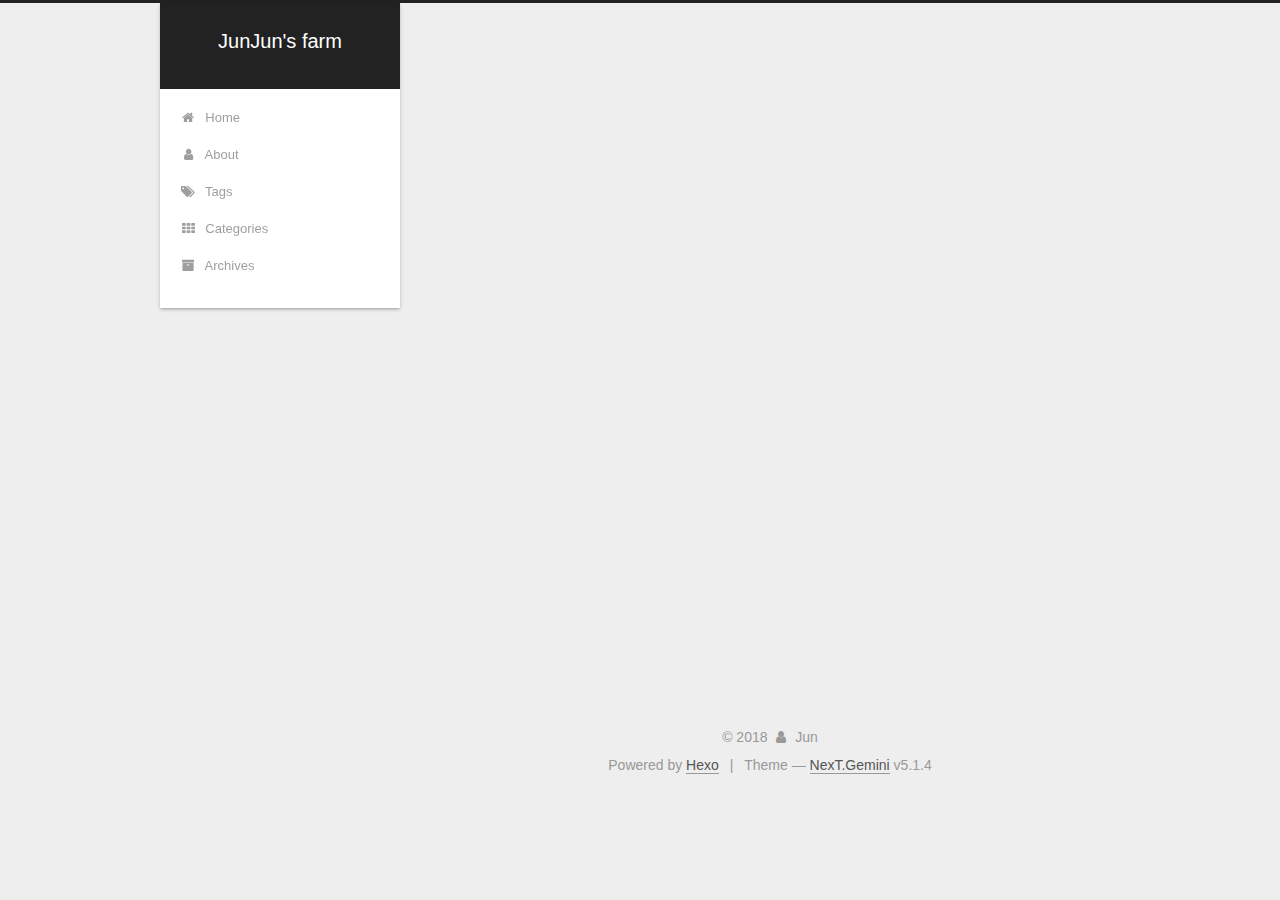
==== commit 9ec6a433: "Site updated: 2018-03-15 23:10:55" ====
--- a/about/index.html
+++ b/about/index.html
@@ -585,6 +585,113 @@
   
 
   
+  <script src="https://cdn1.lncld.net/static/js/av-core-mini-0.6.4.js"></script>
+  <script>AV.initialize("zyEXuUmobI6z6TNzwqqMH1hH-gzGzoHsz", "9O0pPQflIjbIF11tBGkMkHV9");</script>
+  <script>
+    function showTime(Counter) {
+      var query = new AV.Query(Counter);
+      var entries = [];
+      var $visitors = $(".leancloud_visitors");
+
+      $visitors.each(function () {
+        entries.push( $(this).attr("id").trim() );
+      });
+
+      query.containedIn('url', entries);
+      query.find()
+        .done(function (results) {
+          var COUNT_CONTAINER_REF = '.leancloud-visitors-count';
+
+          if (results.length === 0) {
+            $visitors.find(COUNT_CONTAINER_REF).text(0);
+            return;
+          }
+
+          for (var i = 0; i < results.length; i++) {
+            var item = results[i];
+            var url = item.get('url');
+            var time = item.get('time');
+            var element = document.getElementById(url);
+
+            $(element).find(COUNT_CONTAINER_REF).text(time);
+          }
+          for(var i = 0; i < entries.length; i++) {
+            var url = entries[i];
+            var element = document.getElementById(url);
+            var countSpan = $(element).find(COUNT_CONTAINER_REF);
+            if( countSpan.text() == '') {
+              countSpan.text(0);
+            }
+          }
+        })
+        .fail(function (object, error) {
+          console.log("Error: " + error.code + " " + error.message);
+        });
+    }
+
+    function addCount(Counter) {
+      var $visitors = $(".leancloud_visitors");
+      var url = $visitors.attr('id').trim();
+      var title = $visitors.attr('data-flag-title').trim();
+      var query = new AV.Query(Counter);
+
+      query.equalTo("url", url);
+      query.find({
+        success: function(results) {
+          if (results.length > 0) {
+            var counter = results[0];
+            counter.fetchWhenSave(true);
+            counter.increment("time");
+            counter.save(null, {
+              success: function(counter) {
+                var $element = $(document.getElementById(url));
+                $element.find('.leancloud-visitors-count').text(counter.get('time'));
+              },
+              error: function(counter, error) {
+                console.log('Failed to save Visitor num, with error message: ' + error.message);
+              }
+            });
+          } else {
+            var newcounter = new Counter();
+            /* Set ACL */
+            var acl = new AV.ACL();
+            acl.setPublicReadAccess(true);
+            acl.setPublicWriteAccess(true);
+            newcounter.setACL(acl);
+            /* End Set ACL */
+            newcounter.set("title", title);
+            newcounter.set("url", url);
+            newcounter.set("time", 1);
+            newcounter.save(null, {
+              success: function(newcounter) {
+                var $element = $(document.getElementById(url));
+                $element.find('.leancloud-visitors-count').text(newcounter.get('time'));
+              },
+              error: function(newcounter, error) {
+                console.log('Failed to create');
+              }
+            });
+          }
+        },
+        error: function(error) {
+          console.log('Error:' + error.code + " " + error.message);
+        }
+      });
+    }
+
+    $(function() {
+      var Counter = AV.Object.extend("Counter");
+      if ($('.leancloud_visitors').length == 1) {
+        addCount(Counter);
+      } else if ($('.post-title-link').length > 1) {
+        showTime(Counter);
+      }
+    });
+  </script>
+
+
+
+  
 
   
 
--- a/css/main.css
+++ b/css/main.css
@@ -1823,7 +1823,7 @@
   width: 4px;
   height: 4px;
   border-radius: 50%;
-  background: #bd36d1;
+  background: #f6092f;
 }
 .links-of-blogroll {
   font-size: 13px;
